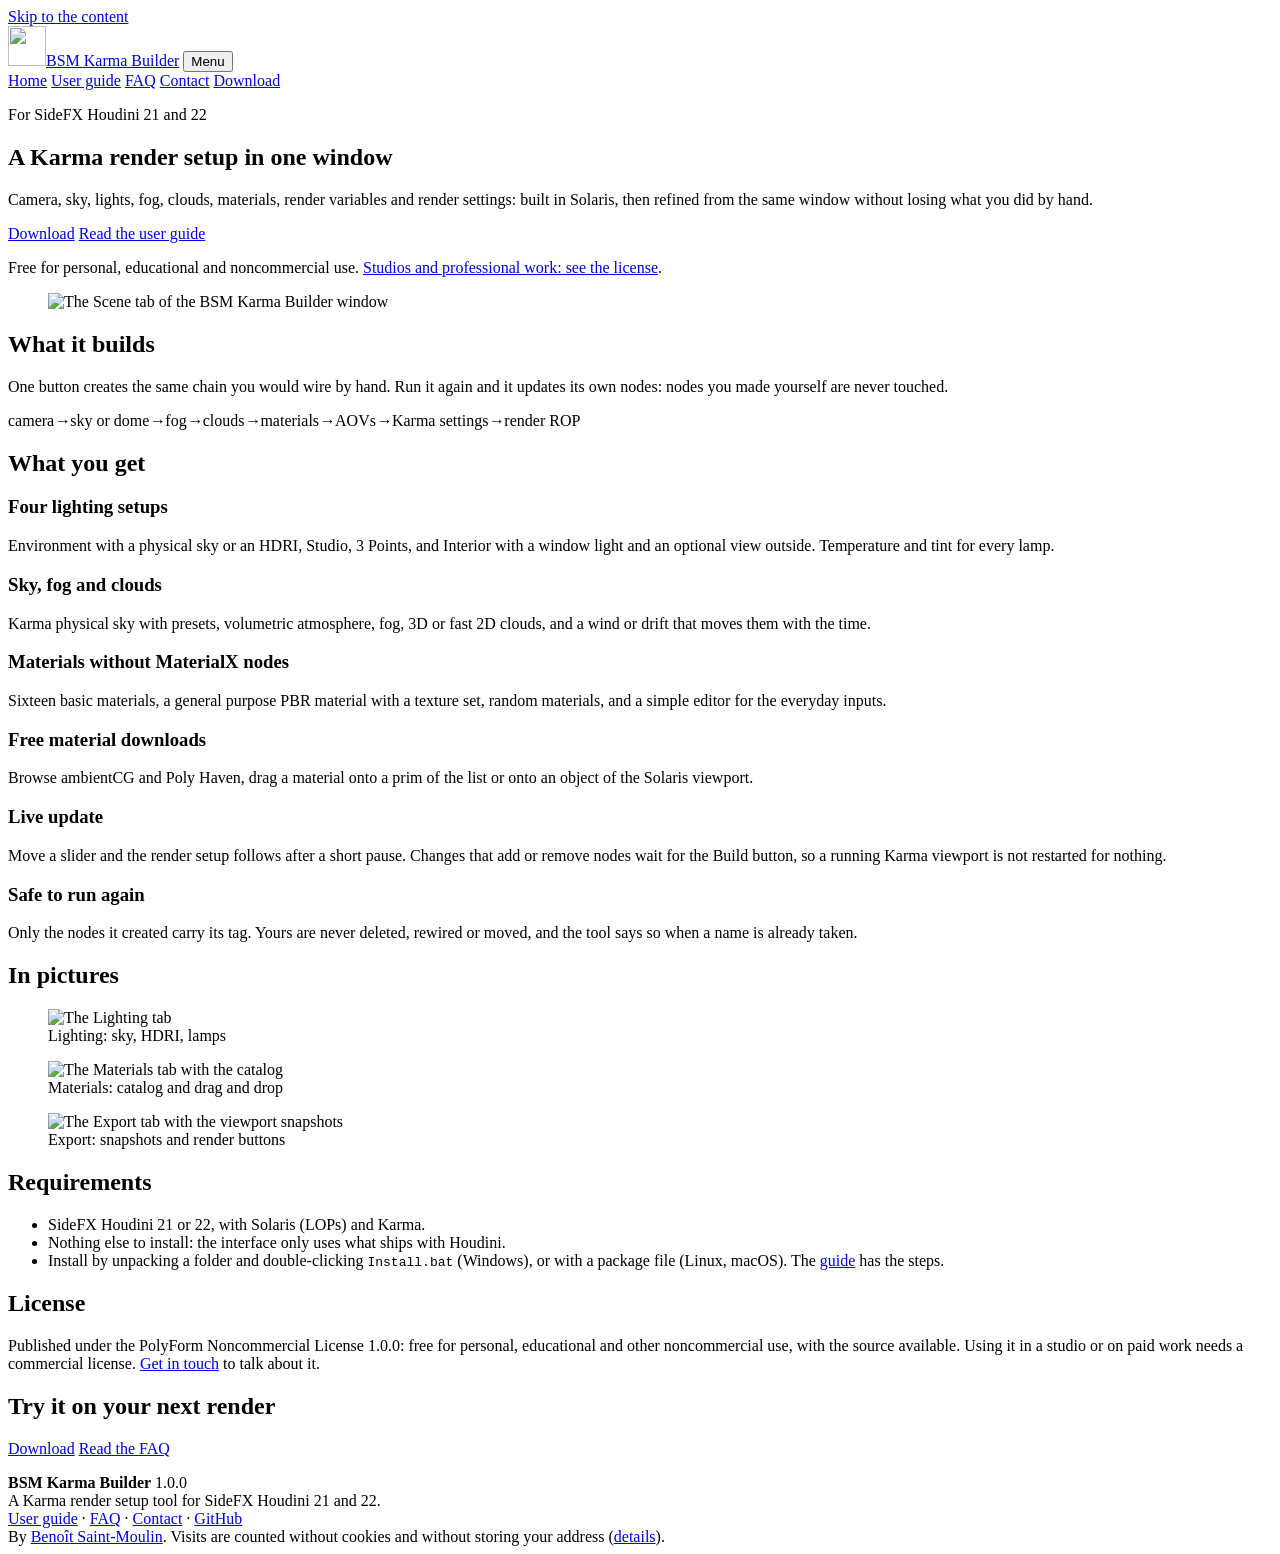
==== website/index.html @ f7345497 "Website: static pages built by tools/build_site.py, PHP only for contact, counter, downloads and adm" ====
<!doctype html>
<html lang="en">
<head>
<meta charset="utf-8">
<meta name="viewport" content="width=device-width, initial-scale=1">
<meta http-equiv="Content-Security-Policy" content="default-src 'self'; img-src 'self' data:; script-src 'self'; style-src 'self'; base-uri 'none'; form-action 'self'">
<meta name="robots" content="noai, noimageai">
<title>BSM Karma Builder | Karma render setup for Houdini</title>
<meta name="description" content="BSM Karma Builder builds and updates a complete Karma render setup in Houdini Solaris: camera, sky, lights, materials, render settings. For Houdini 21 and 22.">
<link rel="canonical" href="https://karma.example.com/">
<link rel="icon" type="image/png" href="/assets/img/favicon.png?v=8fd65b69">
<meta property="og:type" content="website">
<meta property="og:title" content="BSM Karma Builder | Karma render setup for Houdini">
<meta property="og:description" content="BSM Karma Builder builds and updates a complete Karma render setup in Houdini Solaris: camera, sky, lights, materials, render settings. For Houdini 21 and 22.">
<meta property="og:url" content="https://karma.example.com/">
<meta property="og:image" content="https://karma.example.com/assets/img/shots/scene.png">
<meta name="theme-color" content="#d9622b">
<link rel="stylesheet" href="/assets/css/site.css?v=c59e5702">
<script type="application/ld+json">{"@context":"https://schema.org","@type":"SoftwareApplication","name":"BSM Karma Builder","applicationCategory":"DeveloperApplication","operatingSystem":"Windows, Linux, macOS (inside SideFX Houdini 21 and 22)","softwareVersion":"1.0.0","author":{"@type":"Person","name":"Benoît Saint-Moulin","url":"https://www.bsm3d.com"},"description":"A tool for SideFX Houdini that builds and updates a Karma render setup in Solaris."}</script>
</head>
<body data-page="home">
<a class="skip" href="#main">Skip to the content</a>
<header class="top">
  <div class="wrap bar">
    <a class="brand" href="/"><img src="/assets/img/logo.png?v=431c43bf" alt="" width="38" height="40"><span>BSM Karma Builder</span></a>
    <button class="menu-btn" type="button" aria-expanded="false" aria-controls="menu">Menu</button>
    <nav id="menu" class="menu" aria-label="Main">
      <a href="/" aria-current="page">Home</a>
      <a href="/guide/">User guide</a>
      <a href="/faq/">FAQ</a>
      <a href="/contact/">Contact</a>
      <a class="btn small" href="/go.php?to=github" rel="noopener" target="_blank">Download</a>
    </nav>
  </div>
</header>
<main id="main">
<section class="hero">
  <div class="wrap hero-grid">
    <div class="hero-text">
      <p class="eyebrow">For SideFX Houdini 21 and 22</p>
      <h1>A Karma render setup in one window</h1>
      <p class="lead">Camera, sky, lights, fog, clouds, materials, render variables and render settings: built in Solaris, then refined from the same window without losing what you did by hand.</p>
      <p class="actions">
        <a class="btn" href="/go.php?to=github" rel="noopener" target="_blank">Download</a>
        <a class="btn ghost" href="/guide/">Read the user guide</a>
      </p>
      <p class="muted small">Free for personal, educational and noncommercial use. <a href="/faq/#license">Studios and professional work: see the license</a>.</p>
    </div>
    <figure class="hero-shot">
      <img src="/assets/img/shots/scene.png?v=c582df30" alt="The Scene tab of the BSM Karma Builder window" width="600" height="443">
    </figure>
  </div>
</section>

<section class="wrap band">
  <h2>What it builds</h2>
  <p>One button creates the same chain you would wire by hand. Run it again and it updates its own nodes: nodes you made yourself are never touched.</p>
  <div class="chain" role="img" aria-label="The chain of nodes: camera, lighting, atmosphere, material library, linker, render variables, Karma settings, render ROP">
    <span>camera</span><i>&rarr;</i><span>sky or dome</span><i>&rarr;</i><span class="opt">fog</span><i>&rarr;</i><span class="opt">clouds</span><i>&rarr;</i><span>materials</span><i>&rarr;</i><span>AOVs</span><i>&rarr;</i><span>Karma settings</span><i>&rarr;</i><span>render ROP</span>
  </div>
</section>

<section class="wrap band">
  <h2>What you get</h2>
  <div class="cards">
    <article class="card"><h3>Four lighting setups</h3><p>Environment with a physical sky or an HDRI, Studio, 3 Points, and Interior with a window light and an optional view outside. Temperature and tint for every lamp.</p></article>
    <article class="card"><h3>Sky, fog and clouds</h3><p>Karma physical sky with presets, volumetric atmosphere, fog, 3D or fast 2D clouds, and a wind or drift that moves them with the time.</p></article>
    <article class="card"><h3>Materials without MaterialX nodes</h3><p>Sixteen basic materials, a general purpose PBR material with a texture set, random materials, and a simple editor for the everyday inputs.</p></article>
    <article class="card"><h3>Free material downloads</h3><p>Browse ambientCG and Poly Haven, drag a material onto a prim of the list or onto an object of the Solaris viewport.</p></article>
    <article class="card"><h3>Live update</h3><p>Move a slider and the render setup follows after a short pause. Changes that add or remove nodes wait for the Build button, so a running Karma viewport is not restarted for nothing.</p></article>
    <article class="card"><h3>Safe to run again</h3><p>Only the nodes it created carry its tag. Yours are never deleted, rewired or moved, and the tool says so when a name is already taken.</p></article>
  </div>
</section>

<section class="wrap band">
  <h2>In pictures</h2>
  <div class="shots">
    <figure><img src="/assets/img/shots/lighting.png?v=34a9a5d2" alt="The Lighting tab" loading="lazy" width="600" height="880"><figcaption>Lighting: sky, HDRI, lamps</figcaption></figure>
    <figure><img src="/assets/img/shots/materials.png?v=e7f13d28" alt="The Materials tab with the catalog" loading="lazy" width="600" height="860"><figcaption>Materials: catalog and drag and drop</figcaption></figure>
    <figure><img src="/assets/img/shots/export.png?v=7eecfd2e" alt="The Export tab with the viewport snapshots" loading="lazy" width="600" height="578"><figcaption>Export: snapshots and render buttons</figcaption></figure>
  </div>
</section>

<section class="wrap band two">
  <div>
    <h2>Requirements</h2>
    <ul>
      <li>SideFX Houdini 21 or 22, with Solaris (LOPs) and Karma.</li>
      <li>Nothing else to install: the interface only uses what ships with Houdini.</li>
      <li>Install by unpacking a folder and double-clicking <code>Install.bat</code> (Windows), or with a package file (Linux, macOS). The <a href="/guide/#install">guide</a> has the steps.</li>
    </ul>
  </div>
  <div>
    <h2>License</h2>
    <p>Published under the PolyForm Noncommercial License 1.0.0: free for personal, educational and other noncommercial use, with the source available. Using it in a studio or on paid work needs a commercial license. <a href="/contact/">Get in touch</a> to talk about it.</p>
  </div>
</section>

<section class="cta">
  <div class="wrap">
    <h2>Try it on your next render</h2>
    <p class="actions"><a class="btn" href="/go.php?to=github" rel="noopener" target="_blank">Download</a> <a class="btn ghost" href="/faq/">Read the FAQ</a></p>
  </div>
</section>
</main>
<footer class="foot">
  <div class="wrap foot-grid">
    <div>
      <strong>BSM Karma Builder</strong> 1.0.0<br>
      <span class="muted">A Karma render setup tool for SideFX Houdini 21 and 22.</span>
    </div>
    <div>
      <a href="/guide/">User guide</a> &middot; <a href="/faq/">FAQ</a> &middot;
      <a href="/contact/">Contact</a> &middot; <a href="https://github.com/bsm3d/Karma-builder" rel="noopener" target="_blank">GitHub</a>
    </div>
    <div class="muted">
      By <a href="https://www.bsm3d.com" rel="noopener" target="_blank">Benoît Saint-Moulin</a>.
      Visits are counted without cookies and without storing your address (<a href="/faq/#privacy">details</a>).
    </div>
  </div>
</footer>
<script src="/assets/js/site.js?v=e3908fe5" defer></script>
</body>
</html>
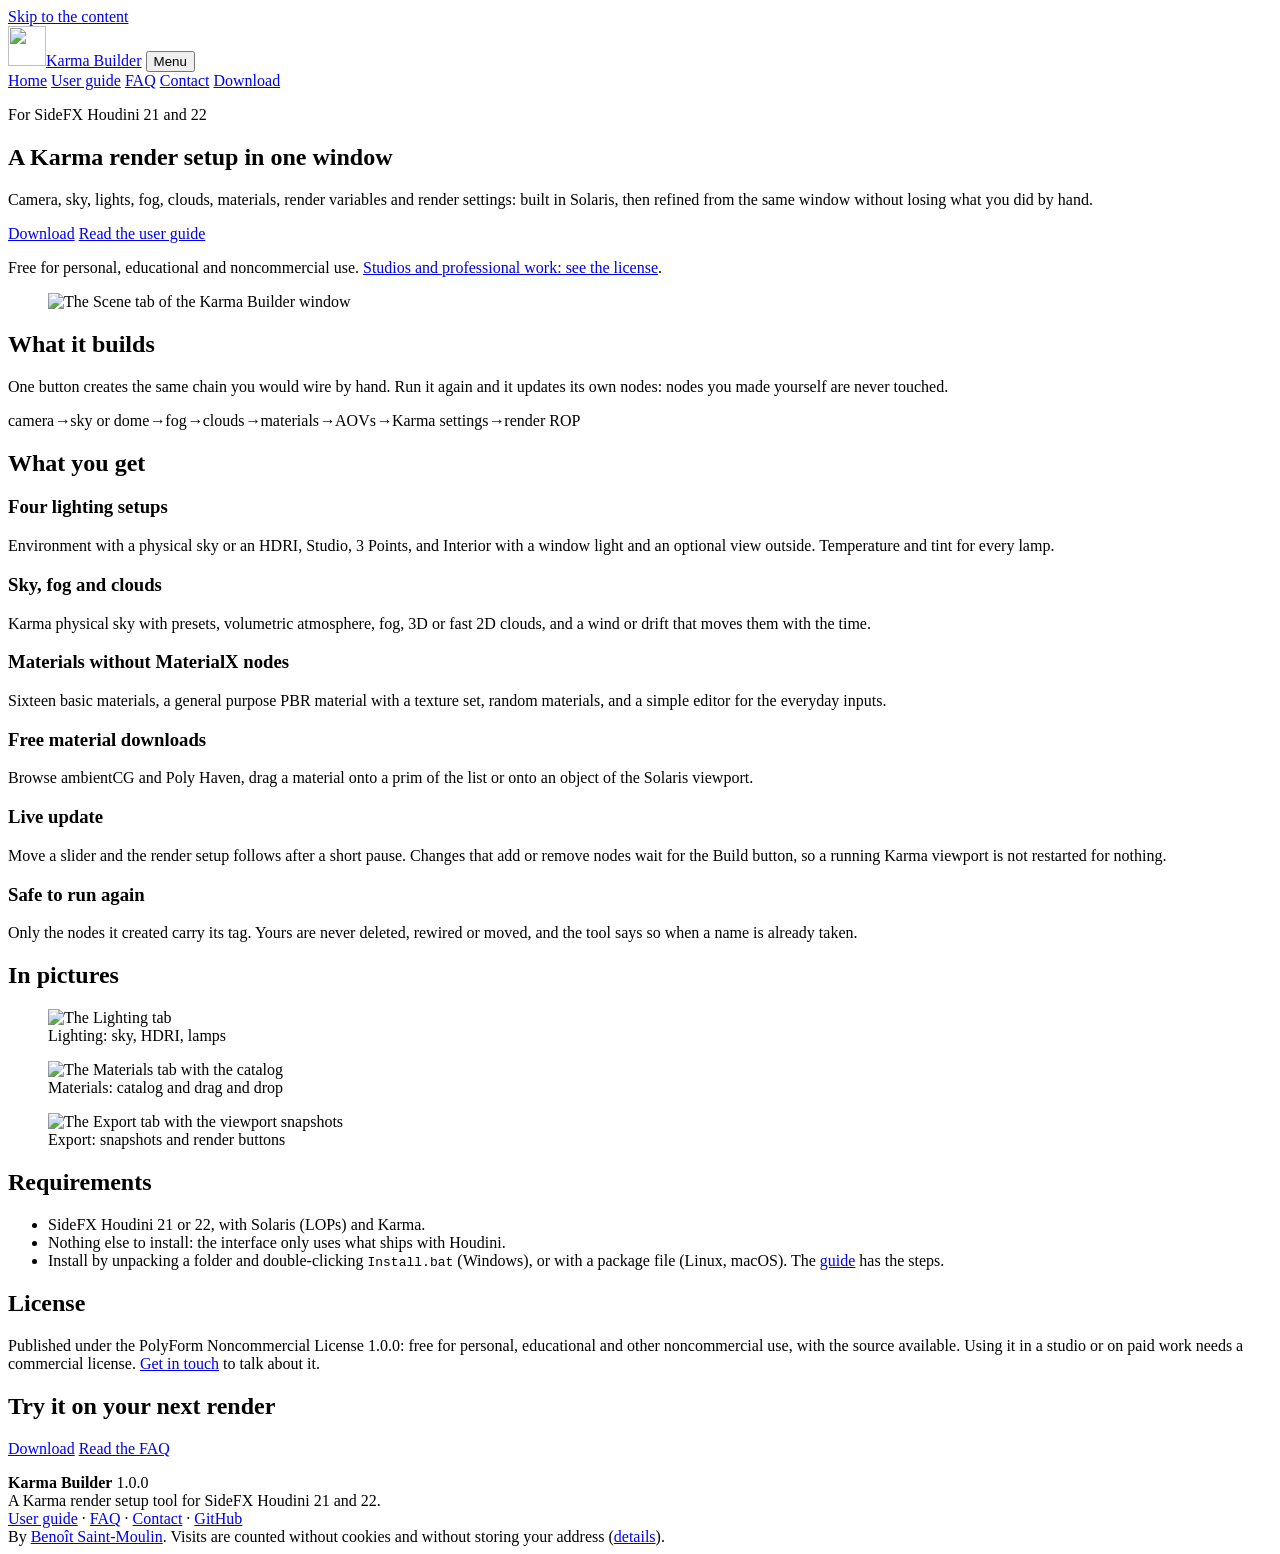
==== commit ecbdac05: "The tool is called Karma Builder: BSM removed from the window title, About, shelf label, undo steps," ====
--- a/website/index.html
+++ b/website/index.html
@@ -5,24 +5,24 @@
 <meta name="viewport" content="width=device-width, initial-scale=1">
 <meta http-equiv="Content-Security-Policy" content="default-src 'self'; img-src 'self' data:; script-src 'self'; style-src 'self'; base-uri 'none'; form-action 'self'">
 <meta name="robots" content="noai, noimageai">
-<title>BSM Karma Builder | Karma render setup for Houdini</title>
-<meta name="description" content="BSM Karma Builder builds and updates a complete Karma render setup in Houdini Solaris: camera, sky, lights, materials, render settings. For Houdini 21 and 22.">
+<title>Karma Builder | Karma render setup for Houdini</title>
+<meta name="description" content="Karma Builder builds and updates a complete Karma render setup in Houdini Solaris: camera, sky, lights, materials, render settings. For Houdini 21 and 22.">
 <link rel="canonical" href="https://karma.example.com/">
 <link rel="icon" type="image/png" href="/assets/img/favicon.png?v=8fd65b69">
 <meta property="og:type" content="website">
-<meta property="og:title" content="BSM Karma Builder | Karma render setup for Houdini">
-<meta property="og:description" content="BSM Karma Builder builds and updates a complete Karma render setup in Houdini Solaris: camera, sky, lights, materials, render settings. For Houdini 21 and 22.">
+<meta property="og:title" content="Karma Builder | Karma render setup for Houdini">
+<meta property="og:description" content="Karma Builder builds and updates a complete Karma render setup in Houdini Solaris: camera, sky, lights, materials, render settings. For Houdini 21 and 22.">
 <meta property="og:url" content="https://karma.example.com/">
 <meta property="og:image" content="https://karma.example.com/assets/img/shots/scene.png">
 <meta name="theme-color" content="#d9622b">
-<link rel="stylesheet" href="/assets/css/site.css?v=c59e5702">
-<script type="application/ld+json">{"@context":"https://schema.org","@type":"SoftwareApplication","name":"BSM Karma Builder","applicationCategory":"DeveloperApplication","operatingSystem":"Windows, Linux, macOS (inside SideFX Houdini 21 and 22)","softwareVersion":"1.0.0","author":{"@type":"Person","name":"Benoît Saint-Moulin","url":"https://www.bsm3d.com"},"description":"A tool for SideFX Houdini that builds and updates a Karma render setup in Solaris."}</script>
+<link rel="stylesheet" href="/assets/css/site.css?v=b3185281">
+<script type="application/ld+json">{"@context":"https://schema.org","@type":"SoftwareApplication","name":"Karma Builder","applicationCategory":"DeveloperApplication","operatingSystem":"Windows, Linux, macOS (inside SideFX Houdini 21 and 22)","softwareVersion":"1.0.0","author":{"@type":"Person","name":"Benoît Saint-Moulin","url":"https://www.bsm3d.com"},"description":"A tool for SideFX Houdini that builds and updates a Karma render setup in Solaris."}</script>
 </head>
 <body data-page="home">
 <a class="skip" href="#main">Skip to the content</a>
 <header class="top">
   <div class="wrap bar">
-    <a class="brand" href="/"><img src="/assets/img/logo.png?v=431c43bf" alt="" width="38" height="40"><span>BSM Karma Builder</span></a>
+    <a class="brand" href="/"><img src="/assets/img/logo.png?v=431c43bf" alt="" width="38" height="40"><span>Karma Builder</span></a>
     <button class="menu-btn" type="button" aria-expanded="false" aria-controls="menu">Menu</button>
     <nav id="menu" class="menu" aria-label="Main">
       <a href="/" aria-current="page">Home</a>
@@ -47,7 +47,7 @@
       <p class="muted small">Free for personal, educational and noncommercial use. <a href="/faq/#license">Studios and professional work: see the license</a>.</p>
     </div>
     <figure class="hero-shot">
-      <img src="/assets/img/shots/scene.png?v=c582df30" alt="The Scene tab of the BSM Karma Builder window" width="600" height="443">
+      <img src="/assets/img/shots/scene.png?v=c582df30" alt="The Scene tab of the Karma Builder window" width="600" height="443">
     </figure>
   </div>
 </section>
@@ -106,7 +106,7 @@
 <footer class="foot">
   <div class="wrap foot-grid">
     <div>
-      <strong>BSM Karma Builder</strong> 1.0.0<br>
+      <strong>Karma Builder</strong> 1.0.0<br>
       <span class="muted">A Karma render setup tool for SideFX Houdini 21 and 22.</span>
     </div>
     <div>
@@ -119,6 +119,6 @@
     </div>
   </div>
 </footer>
-<script src="/assets/js/site.js?v=e3908fe5" defer></script>
+<script src="/assets/js/site.js?v=f5ccd101" defer></script>
 </body>
 </html>
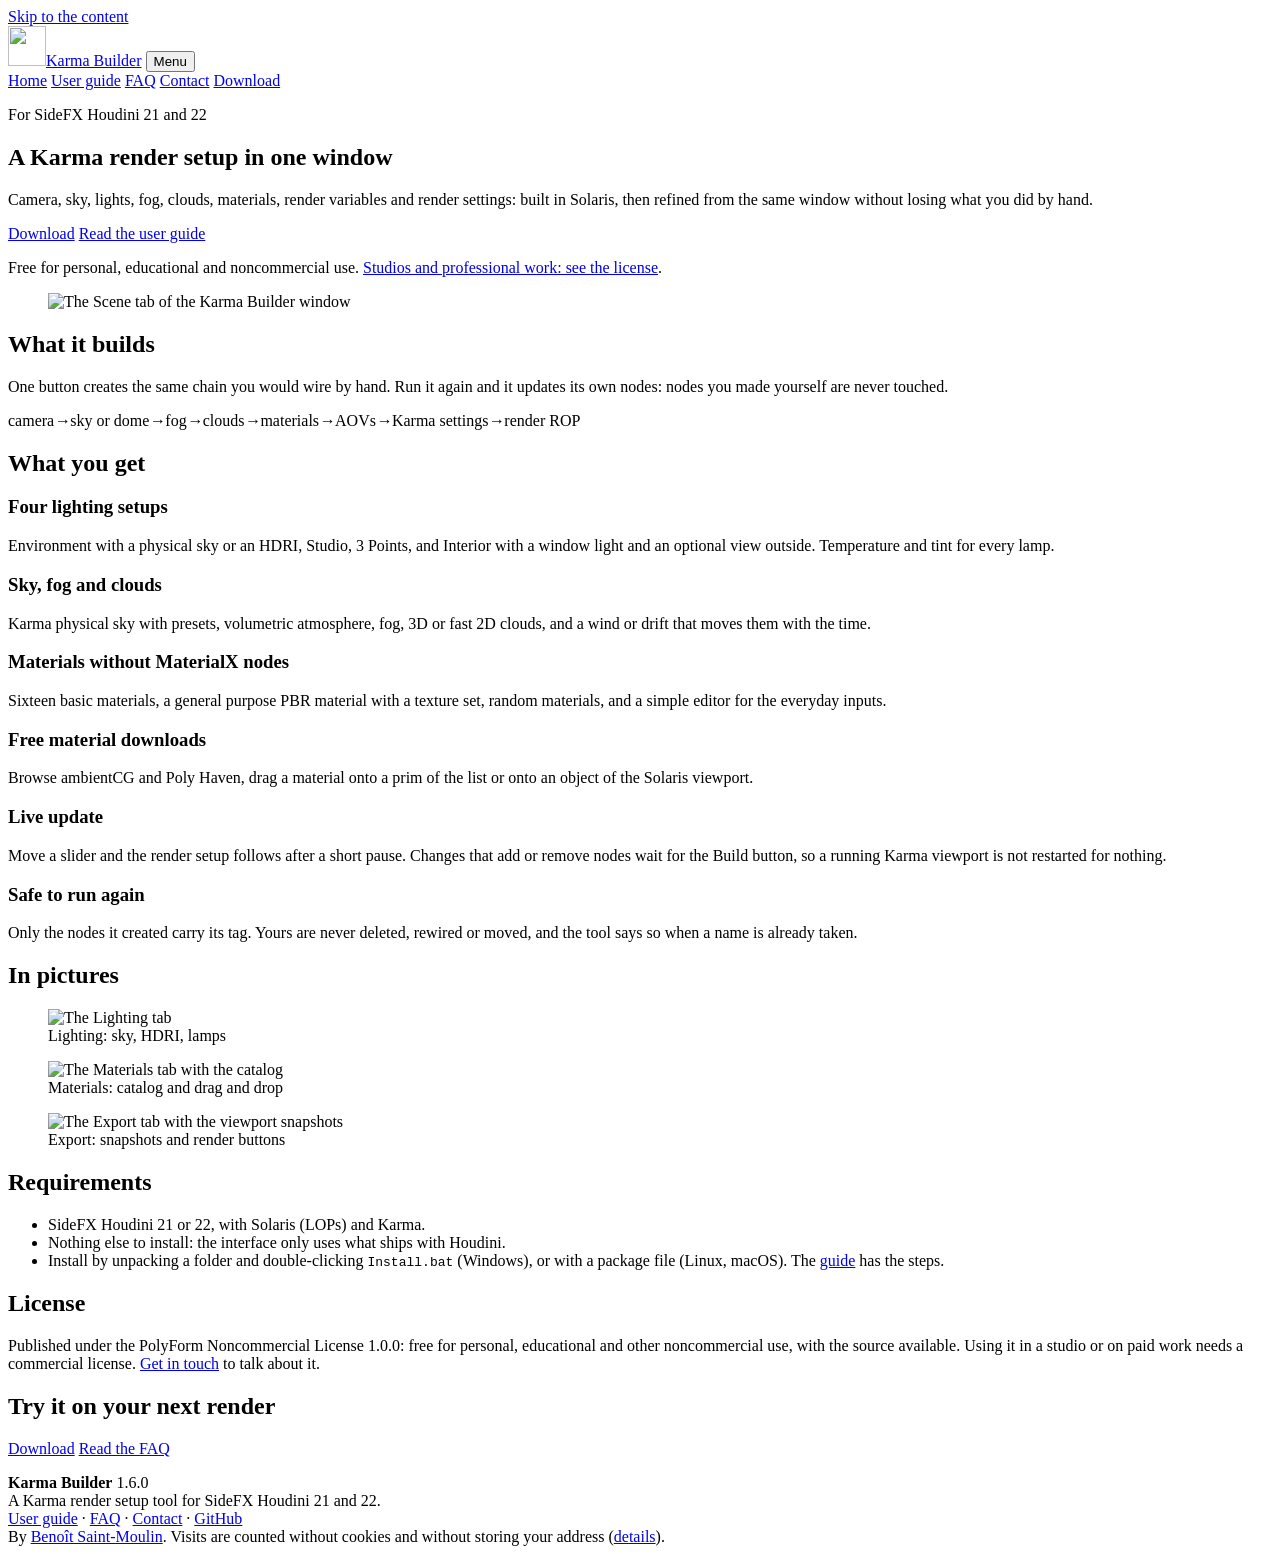
==== commit bad30e34: "Karma Builder 1.6.0: night sky, updated sources, HDA, documentation and site" ====
--- a/website/index.html
+++ b/website/index.html
@@ -15,8 +15,8 @@
 <meta property="og:url" content="https://karma.example.com/">
 <meta property="og:image" content="https://karma.example.com/assets/img/shots/scene.png">
 <meta name="theme-color" content="#d9622b">
-<link rel="stylesheet" href="/assets/css/site.css?v=b3185281">
-<script type="application/ld+json">{"@context":"https://schema.org","@type":"SoftwareApplication","name":"Karma Builder","applicationCategory":"DeveloperApplication","operatingSystem":"Windows, Linux, macOS (inside SideFX Houdini 21 and 22)","softwareVersion":"1.0.0","author":{"@type":"Person","name":"Benoît Saint-Moulin","url":"https://www.bsm3d.com"},"description":"A tool for SideFX Houdini that builds and updates a Karma render setup in Solaris."}</script>
+<link rel="stylesheet" href="/assets/css/site.css?v=5afb90af">
+<script type="application/ld+json">{"@context":"https://schema.org","@type":"SoftwareApplication","name":"Karma Builder","applicationCategory":"DeveloperApplication","operatingSystem":"Windows, Linux, macOS (inside SideFX Houdini 21 and 22)","softwareVersion":"1.6.0","author":{"@type":"Person","name":"Benoît Saint-Moulin","url":"https://www.bsm3d.com"},"description":"A tool for SideFX Houdini that builds and updates a Karma render setup in Solaris."}</script>
 </head>
 <body data-page="home">
 <a class="skip" href="#main">Skip to the content</a>
@@ -47,7 +47,7 @@
       <p class="muted small">Free for personal, educational and noncommercial use. <a href="/faq/#license">Studios and professional work: see the license</a>.</p>
     </div>
     <figure class="hero-shot">
-      <img src="/assets/img/shots/scene.png?v=c582df30" alt="The Scene tab of the Karma Builder window" width="600" height="443">
+      <img src="/assets/img/shots/scene.png?v=0d094d3c" alt="The Scene tab of the Karma Builder window" width="600" height="443">
     </figure>
   </div>
 </section>
@@ -75,9 +75,9 @@
 <section class="wrap band">
   <h2>In pictures</h2>
   <div class="shots">
-    <figure><img src="/assets/img/shots/lighting.png?v=34a9a5d2" alt="The Lighting tab" loading="lazy" width="600" height="880"><figcaption>Lighting: sky, HDRI, lamps</figcaption></figure>
-    <figure><img src="/assets/img/shots/materials.png?v=e7f13d28" alt="The Materials tab with the catalog" loading="lazy" width="600" height="860"><figcaption>Materials: catalog and drag and drop</figcaption></figure>
-    <figure><img src="/assets/img/shots/export.png?v=7eecfd2e" alt="The Export tab with the viewport snapshots" loading="lazy" width="600" height="578"><figcaption>Export: snapshots and render buttons</figcaption></figure>
+    <figure><img src="/assets/img/shots/lighting.png?v=4f8bb4c8" alt="The Lighting tab" loading="lazy" width="600" height="880"><figcaption>Lighting: sky, HDRI, lamps</figcaption></figure>
+    <figure><img src="/assets/img/shots/materials.png?v=c4358473" alt="The Materials tab with the catalog" loading="lazy" width="600" height="860"><figcaption>Materials: catalog and drag and drop</figcaption></figure>
+    <figure><img src="/assets/img/shots/export.png?v=2d23d7dc" alt="The Export tab with the viewport snapshots" loading="lazy" width="600" height="578"><figcaption>Export: snapshots and render buttons</figcaption></figure>
   </div>
 </section>
 
@@ -106,7 +106,7 @@
 <footer class="foot">
   <div class="wrap foot-grid">
     <div>
-      <strong>Karma Builder</strong> 1.0.0<br>
+      <strong>Karma Builder</strong> 1.6.0<br>
       <span class="muted">A Karma render setup tool for SideFX Houdini 21 and 22.</span>
     </div>
     <div>
@@ -119,6 +119,6 @@
     </div>
   </div>
 </footer>
-<script src="/assets/js/site.js?v=f5ccd101" defer></script>
+<script src="/assets/js/site.js?v=23287ddd" defer></script>
 </body>
 </html>
